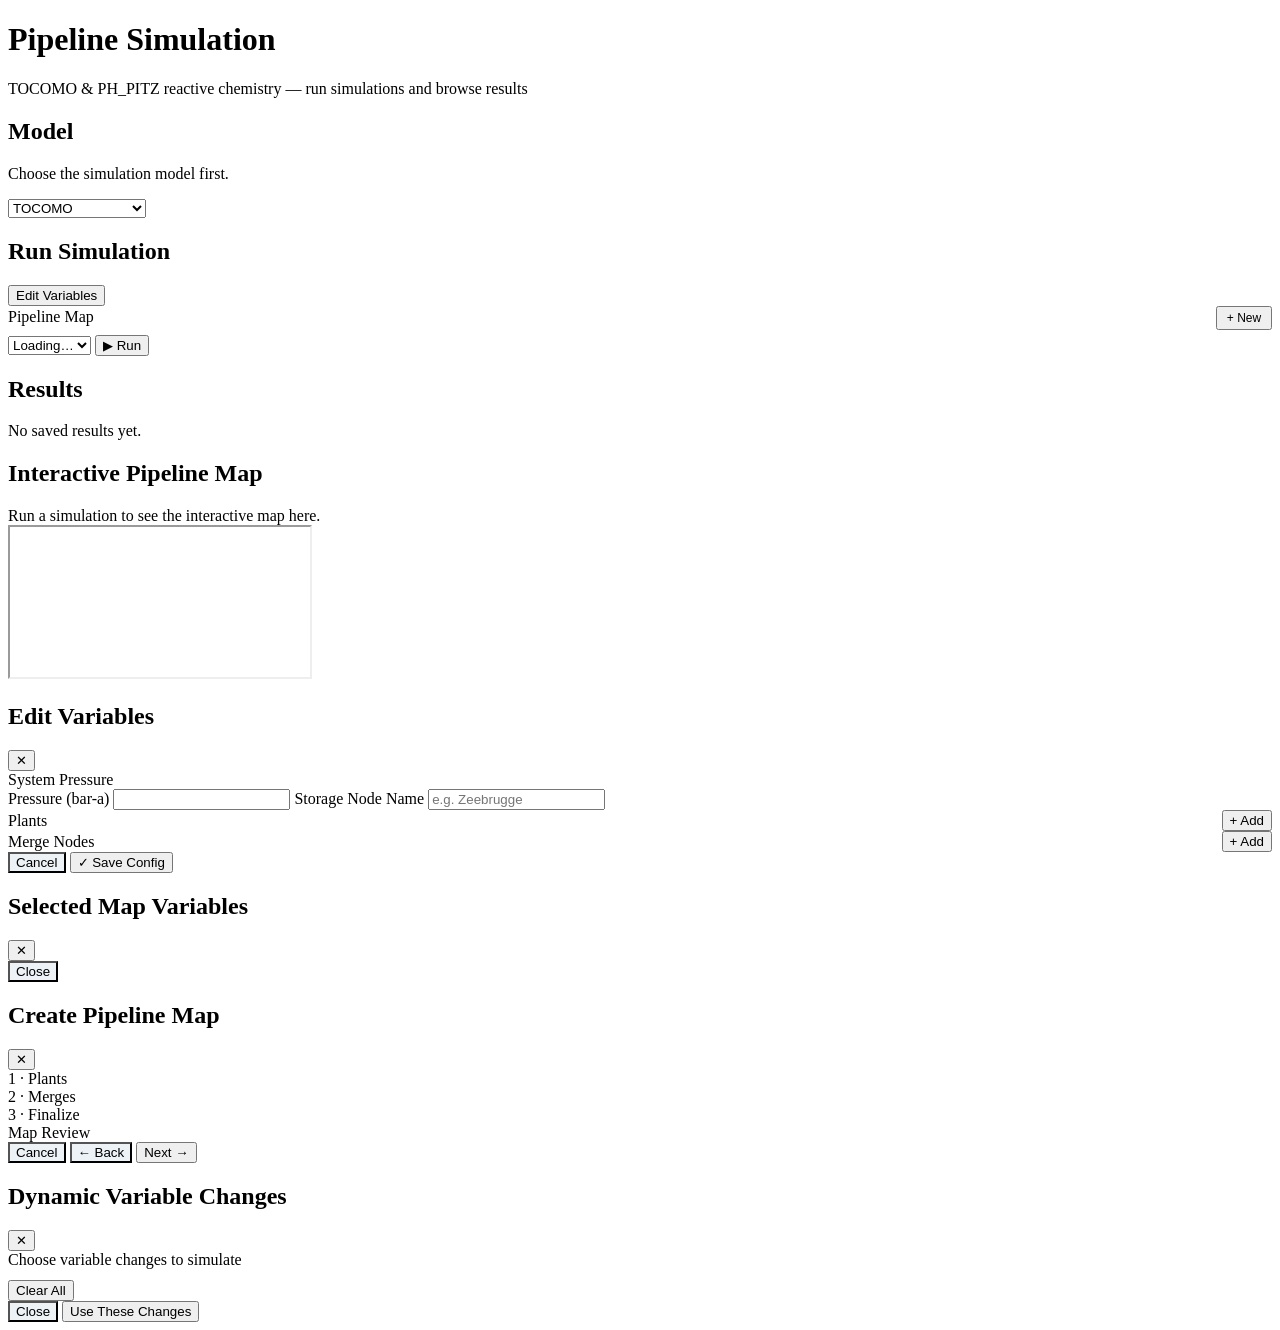
==== frontend/static/index.html @ cdde1760 "Revert "Merge pull request #6 from oliverspen/fix/map-editor-ux" This reverts commit fc902784e6efc22" ====
<!DOCTYPE html>
<html lang="en">
<head>
  <meta charset="UTF-8">
  <meta name="viewport" content="width=device-width, initial-scale=1.0">
  <title>Pipeline Simulation</title>
  <link rel="stylesheet" href="/static/styles.css">
</head>
<body>

<header>
  <div>
    <h1>Pipeline Simulation</h1>
    <p>TOCOMO &amp; PH_PITZ reactive chemistry — run simulations and browse results</p>
  </div>
</header>

<main>
  <!-- ── Controls panel ── -->
  <div class="vars-panel">
    <div class="card">
      <h2>Model</h2>
      <p class="vars-box-note">Choose the simulation model first.</p>
      <select id="model-sel" style="margin-bottom:0">
        <option value="tocomo">TOCOMO</option>
        <option value="phpitz">PH_PITZ Reactive</option>
        <option value="tocomo_dynamic">TOCOMO Dynamic</option>
        <option value="phpitz_dynamic">PH_PITZ Dynamic</option>
      </select>
    </div>

    <div class="card">
      <h2>Run Simulation</h2>

      <button class="btn btn-edit-vars-large" onclick="openConfigEditor()">Edit Variables</button>

      <div style="display:flex;justify-content:space-between;align-items:baseline;margin-bottom:.3rem;">
        <label for="map-sel" style="margin:0">Pipeline Map</label>
        <button class="btn btn-sm" onclick="openMapBuilder()" style="font-size:.75rem;padding:.2rem .55rem;">&#43; New</button>
      </div>
      <select id="map-sel"><option value="">Loading…</option></select>

      <div id="dynamic-run-settings" style="display:none;margin-top:.65rem;padding:.6rem;border:1px solid #e2e8f0;border-radius:10px;background:#f8fafc;">
        <div style="font-size:.78rem;color:#4a5568;margin-bottom:.45rem;">Dynamic Simulation Settings</div>
        <div class="field-row">
          <label><span>Time step (days)</span>
            <input id="dynamic-dt-days" type="number" step="any" min="0.000001" value="0.01">
          </label>
          <label><span>Total duration (days)</span>
            <input id="dynamic-duration-days" type="number" step="any" min="0.000001" value="2">
          </label>
        </div>
        <div style="display:flex;flex-direction:column;align-items:flex-start;margin-top:.55rem;gap:.35rem;">
          <button class="btn btn-sm" type="button" onclick="openDynamicChangesEditor()" style="min-width:220px;padding:.5rem 1rem;">Enter Changed Variables</button>
          <span id="dynamic-change-summary" style="font-size:.75rem;color:#4a5568;">No dynamic changes configured</span>
        </div>
      </div>

      <button class="btn btn-primary" id="run-btn" onclick="runSimulation()">▶ Run</button>
      <div id="run-progress" class="run-progress" aria-live="polite" style="display:none">
        <div id="run-progress-pct" class="run-progress-pct">0%</div>
        <div class="run-progress-track">
          <div id="run-progress-fill" class="run-progress-fill" style="width:0%"></div>
        </div>
      </div>
      <div class="status" id="run-status"></div>
    </div>

    <div class="card">
      <h2>Results</h2>
      <div id="results-links-list" class="results-links-list">
        <div class="empty">No saved results yet.</div>
      </div>
    </div>
  </div>

  <!-- ── Main panel ── -->
  <div class="result-area">

    <div class="card">
      <h2 id="map-panel-title">Interactive Pipeline Map</h2>
      <div class="empty" id="map-placeholder">Run a simulation to see the interactive map here.</div>
      <iframe id="map-frame" title="Pipeline map"></iframe>
    </div>

    <div class="card" id="results-card" style="display:none">
      <h2 class="results-title-inline">
        Results Summary
        <button id="results-filter-toggle" class="btn btn-sm" type="button" onclick="toggleResultsFilterPanel()" aria-expanded="false">Filter Parameters</button>
      </h2>
      <div id="results-controls" class="results-controls" style="display:none;">
        <div id="results-column-picker" class="results-column-picker"></div>
      </div>
      <table>
        <thead id="results-thead"></thead>
        <tbody id="results-tbody"></tbody>
      </table>
    </div>

  </div>
</main>

<script src="/static/app.js"></script>

<!-- ── Config Editor Modal ── -->
<div id="config-modal" class="modal">
  <div class="modal-box wide">
    <div class="modal-header">
      <h2>Edit Variables</h2>
      <button class="btn-close" onclick="closeModal('config-modal')">&#10005;</button>
    </div>
    <div class="modal-body">
      <div class="section-label">System Pressure</div>
      <div class="field-row">
        <label style="max-width:180px"><span>Pressure (bar-a)</span>
          <input id="cfg-p-bara" type="number" step="any">
        </label>
        <label style="max-width:260px"><span>Storage Node Name</span>
          <input id="cfg-storage-name" type="text" placeholder="e.g. Zeebrugge">
        </label>
      </div>

      <div class="section-label" style="display:flex;justify-content:space-between;align-items:center">
        <span>Plants</span>
        <button class="btn btn-sm" onclick="addPlant()">&#43; Add</button>
      </div>
      <div id="cfg-contaminant-controls"></div>
      <div id="cfg-plants"></div>

      <div class="section-label" style="display:flex;justify-content:space-between;align-items:center">
        <span>Merge Nodes</span>
        <button class="btn btn-sm" onclick="addMergeOption()">&#43; Add</button>
      </div>
      <div id="cfg-merges"></div>
    </div>
    <div class="modal-footer">
      <button class="btn" style="background:#edf2f7" onclick="closeModal('config-modal')">Cancel</button>
      <button class="btn btn-primary" style="width:auto" onclick="saveConfig()">&#10003; Save Config</button>
    </div>
  </div>
</div>

<!-- ── Map Variables Modal ── -->
<div id="map-vars-modal" class="modal">
  <div class="modal-box">
    <div class="modal-header">
      <h2>Selected Map Variables</h2>
      <button class="btn-close" onclick="closeModal('map-vars-modal')">&#10005;</button>
    </div>
    <div class="modal-body" id="map-vars-content"></div>
    <div class="modal-footer">
      <button class="btn" style="background:#edf2f7" onclick="closeModal('map-vars-modal')">Close</button>
    </div>
  </div>
</div>

<!-- ── Create Map Modal ── -->
<div id="map-modal" class="modal">
  <div class="modal-box wide">
    <div class="modal-header">
      <h2>Create Pipeline Map</h2>
      <button class="btn-close" onclick="closeModal('map-modal')">&#10005;</button>
    </div>
    <div class="modal-body">
      <div class="mb-builder-layout">
        <div class="mb-builder-form">
          <div class="wizard-steps">
            <div class="wizard-step active" id="wstep1">1 · Plants</div>
            <div class="wizard-step" id="wstep2">2 · Merges</div>
            <div class="wizard-step" id="wstep3">3 · Finalize</div>
          </div>
          <div class="wizard-panel active" id="mb-step1"></div>
          <div class="wizard-panel" id="mb-step2"></div>
          <div class="wizard-panel" id="mb-step3"></div>
        </div>
        <div class="mb-builder-review">
          <div class="section-label" style="margin-top:0">Map Review</div>
          <div id="mb-review" class="mb-review-canvas"></div>
        </div>
      </div>
    </div>
    <div class="modal-footer">
      <button class="btn" style="background:#edf2f7" onclick="closeModal('map-modal')">Cancel</button>
      <button class="btn" style="background:#edf2f7" id="mb-back-btn" onclick="goMBBack()" style="display:none">&#8592; Back</button>
      <button class="btn btn-primary" style="width:auto" id="mb-next-btn" onclick="goMBNext()">Next &#8594;</button>
      <button class="btn btn-primary" style="width:auto;display:none" id="mb-save-btn" onclick="saveMBMap()">&#10003; Save Map</button>
    </div>
  </div>
</div>

<!-- ── Dynamic Changes Modal ── -->
<div id="dynamic-vars-modal" class="modal">
  <div class="modal-box wide">
    <div class="modal-header">
      <h2>Dynamic Variable Changes</h2>
      <button class="btn-close" onclick="closeModal('dynamic-vars-modal')">&#10005;</button>
    </div>
    <div class="modal-body">
      <div class="section-label" style="margin-top:0">Choose variable changes to simulate</div>
      <div id="dynamic-vars-rows"></div>
      <div style="margin-top:.7rem;display:flex;gap:.45rem;flex-wrap:wrap;">
        <button class="btn btn-sm" type="button" onclick="clearDynamicChangeRows()">Clear All</button>
      </div>
    </div>
    <div class="modal-footer">
      <button class="btn" style="background:#edf2f7" onclick="closeModal('dynamic-vars-modal')">Close</button>
      <button class="btn btn-primary" style="width:auto" onclick="saveDynamicChanges()">Use These Changes</button>
    </div>
  </div>
</div>

</body>
</html>
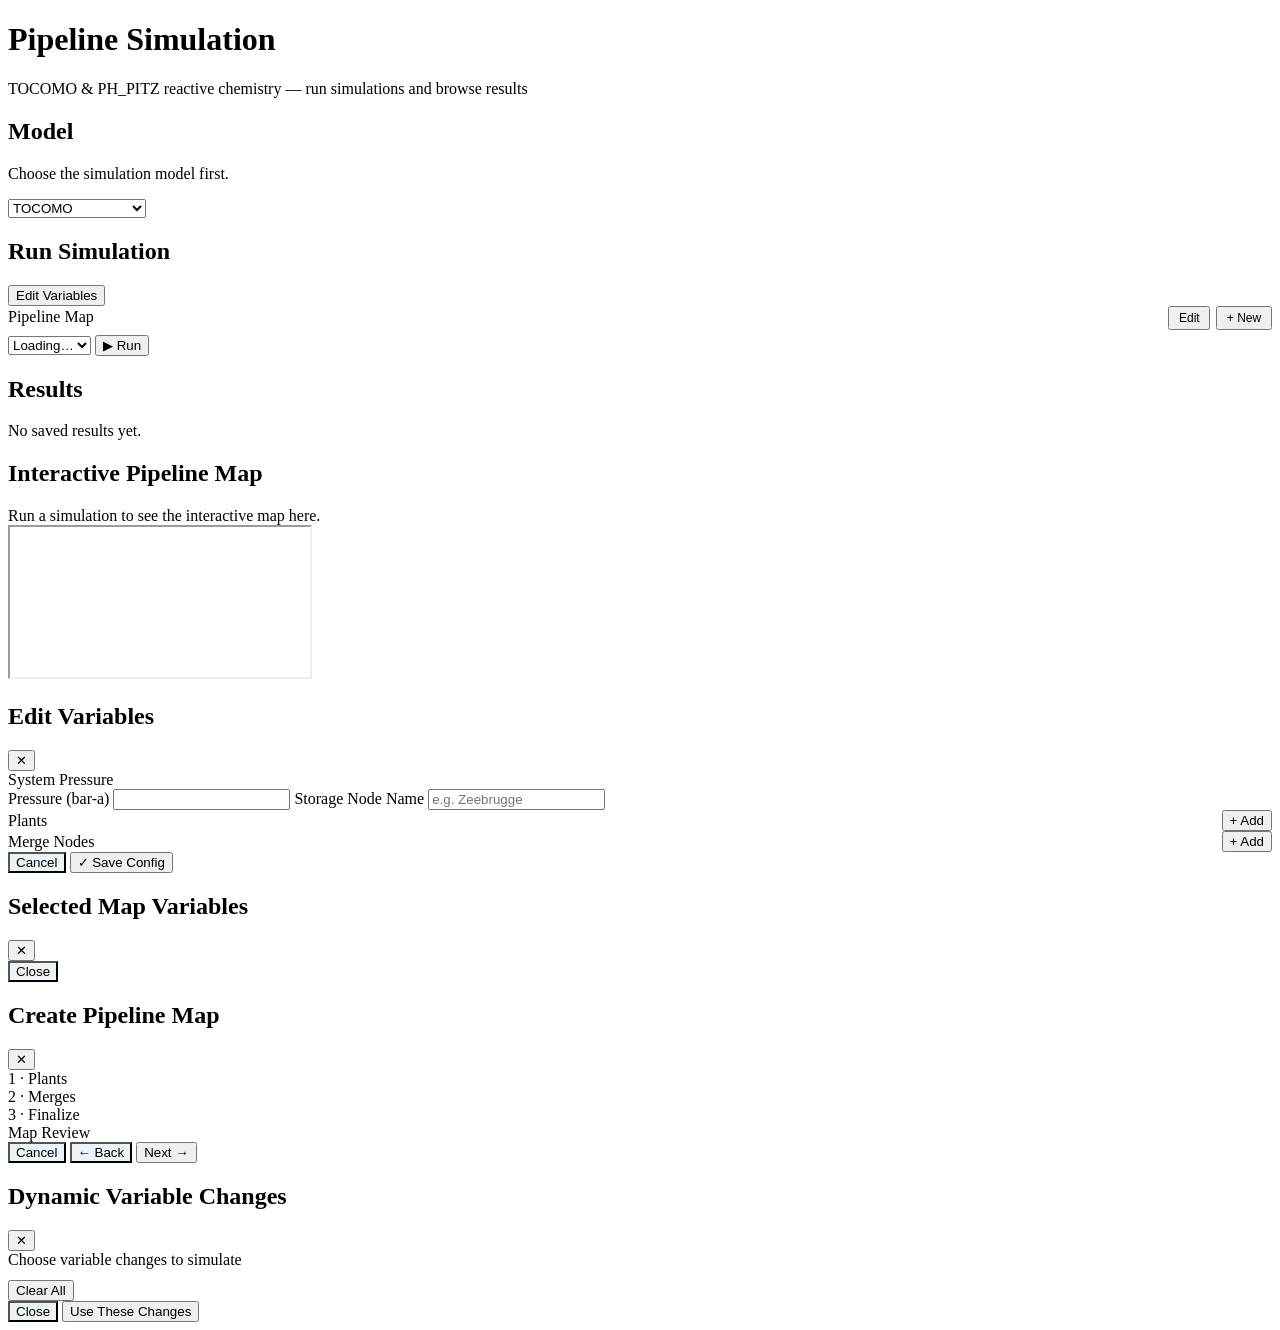
==== commit 89357234: "Revert "Merge pull request #7 from oliverspen/radix-ui-sync" This reverts commit a0dc5ea4d55ca8a06dd" ====
--- a/frontend/static/index.html
+++ b/frontend/static/index.html
@@ -36,7 +36,10 @@
 
       <div style="display:flex;justify-content:space-between;align-items:baseline;margin-bottom:.3rem;">
         <label for="map-sel" style="margin:0">Pipeline Map</label>
-        <button class="btn btn-sm" onclick="openMapBuilder()" style="font-size:.75rem;padding:.2rem .55rem;">&#43; New</button>
+        <div style="display:flex;gap:.35rem;align-items:center;">
+          <button class="btn btn-sm" id="map-edit-btn" onclick="openMapEditor()" style="font-size:.75rem;padding:.2rem .55rem;">Edit</button>
+          <button class="btn btn-sm" onclick="openMapBuilder()" style="font-size:.75rem;padding:.2rem .55rem;">&#43; New</button>
+        </div>
       </div>
       <select id="map-sel"><option value="">Loading…</option></select>
 
@@ -158,7 +161,7 @@
 <div id="map-modal" class="modal">
   <div class="modal-box wide">
     <div class="modal-header">
-      <h2>Create Pipeline Map</h2>
+      <h2 id="map-modal-title">Create Pipeline Map</h2>
       <button class="btn-close" onclick="closeModal('map-modal')">&#10005;</button>
     </div>
     <div class="modal-body">
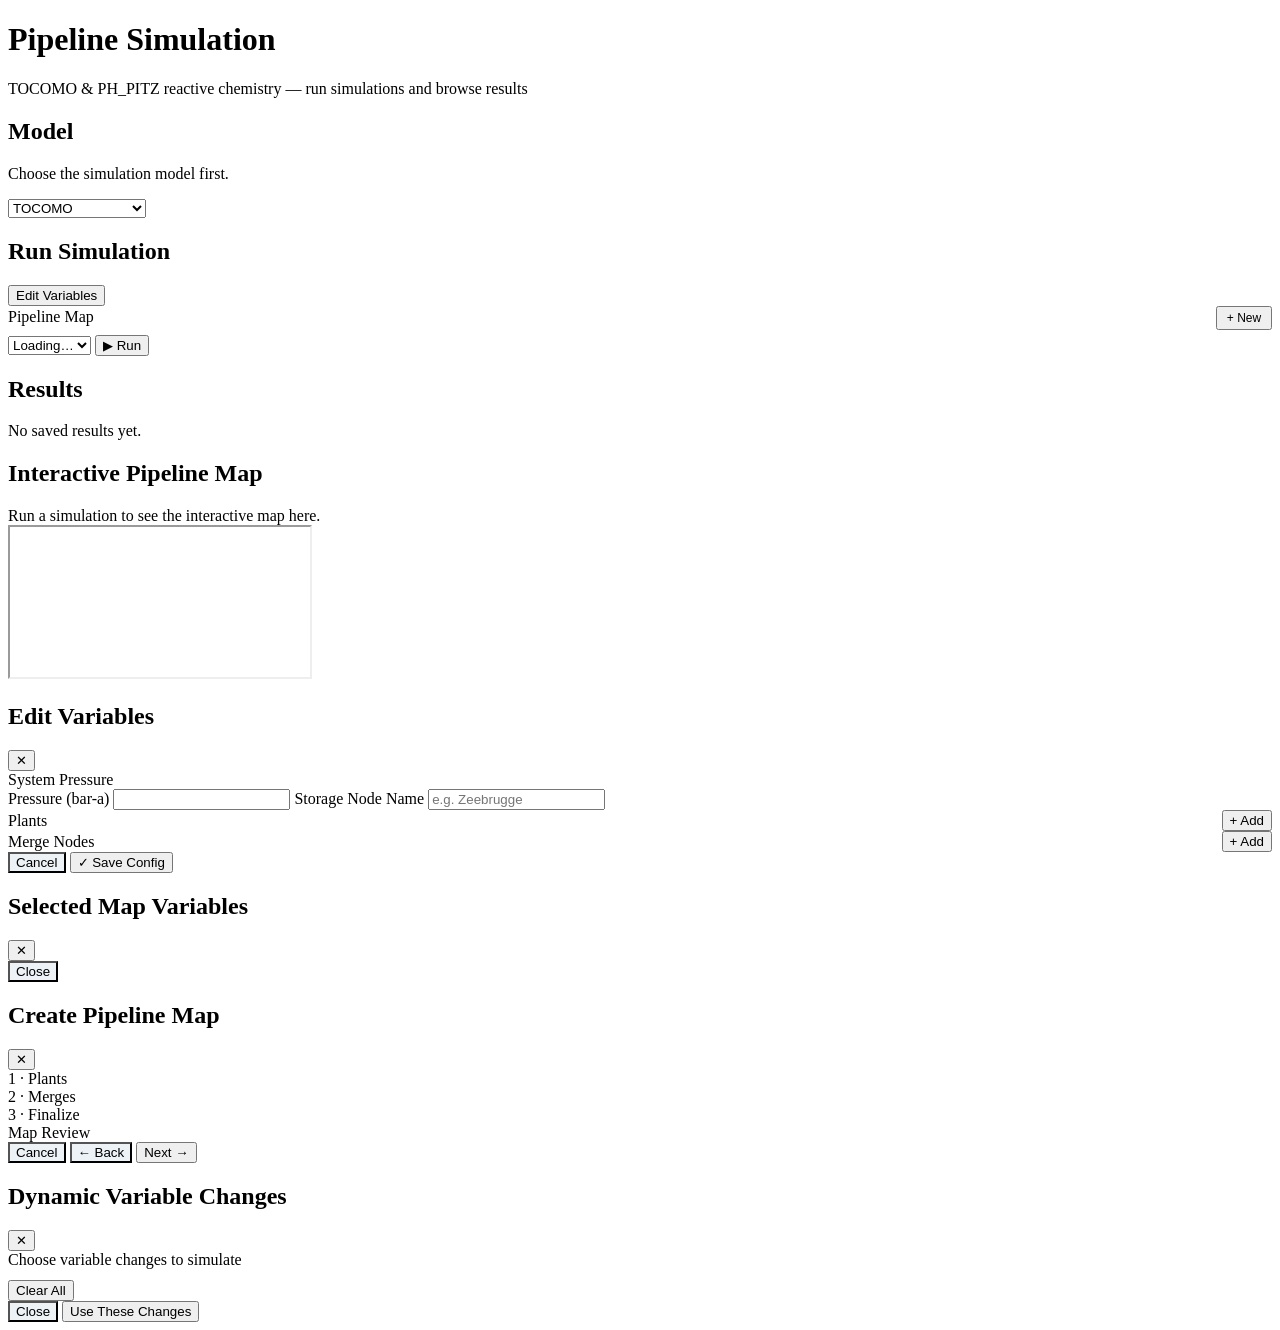
==== commit 4042ea7e: "Merge pull request #9 from oliverspen/rollback-to-pre-merge6 Rollback to known-good pre-merge-6 stat" ====
--- a/frontend/static/index.html
+++ b/frontend/static/index.html
@@ -36,10 +36,7 @@
 
       <div style="display:flex;justify-content:space-between;align-items:baseline;margin-bottom:.3rem;">
         <label for="map-sel" style="margin:0">Pipeline Map</label>
-        <div style="display:flex;gap:.35rem;align-items:center;">
-          <button class="btn btn-sm" id="map-edit-btn" onclick="openMapEditor()" style="font-size:.75rem;padding:.2rem .55rem;">Edit</button>
-          <button class="btn btn-sm" onclick="openMapBuilder()" style="font-size:.75rem;padding:.2rem .55rem;">&#43; New</button>
-        </div>
+        <button class="btn btn-sm" onclick="openMapBuilder()" style="font-size:.75rem;padding:.2rem .55rem;">&#43; New</button>
       </div>
       <select id="map-sel"><option value="">Loading…</option></select>
 
@@ -161,7 +158,7 @@
 <div id="map-modal" class="modal">
   <div class="modal-box wide">
     <div class="modal-header">
-      <h2 id="map-modal-title">Create Pipeline Map</h2>
+      <h2>Create Pipeline Map</h2>
       <button class="btn-close" onclick="closeModal('map-modal')">&#10005;</button>
     </div>
     <div class="modal-body">
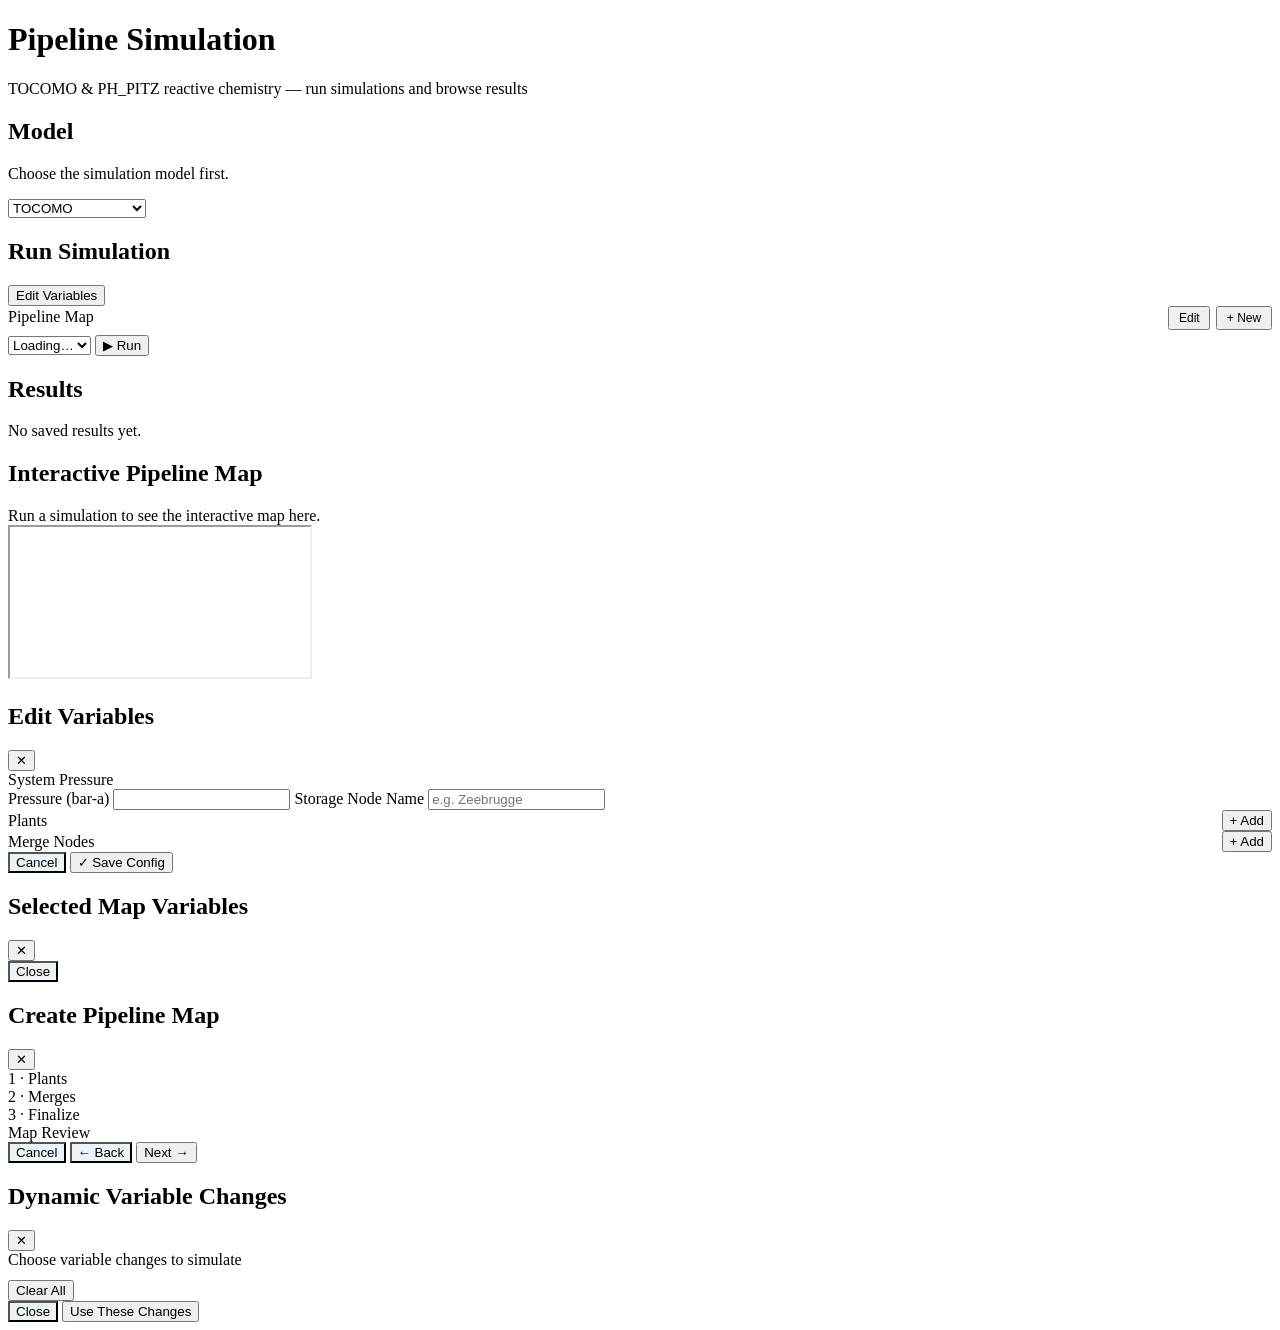
==== commit 0a12a83a: "Added edit map and node movement setting" ====
--- a/frontend/static/index.html
+++ b/frontend/static/index.html
@@ -36,7 +36,10 @@
 
       <div style="display:flex;justify-content:space-between;align-items:baseline;margin-bottom:.3rem;">
         <label for="map-sel" style="margin:0">Pipeline Map</label>
-        <button class="btn btn-sm" onclick="openMapBuilder()" style="font-size:.75rem;padding:.2rem .55rem;">&#43; New</button>
+        <div style="display:flex;gap:.35rem;">
+          <button class="btn btn-sm" onclick="openMapEditor()" style="font-size:.75rem;padding:.2rem .55rem;">Edit</button>
+          <button class="btn btn-sm" onclick="openMapBuilder()" style="font-size:.75rem;padding:.2rem .55rem;">&#43; New</button>
+        </div>
       </div>
       <select id="map-sel"><option value="">Loading…</option></select>
 
@@ -158,7 +161,7 @@
 <div id="map-modal" class="modal">
   <div class="modal-box wide">
     <div class="modal-header">
-      <h2>Create Pipeline Map</h2>
+      <h2 id="map-modal-title">Create Pipeline Map</h2>
       <button class="btn-close" onclick="closeModal('map-modal')">&#10005;</button>
     </div>
     <div class="modal-body">
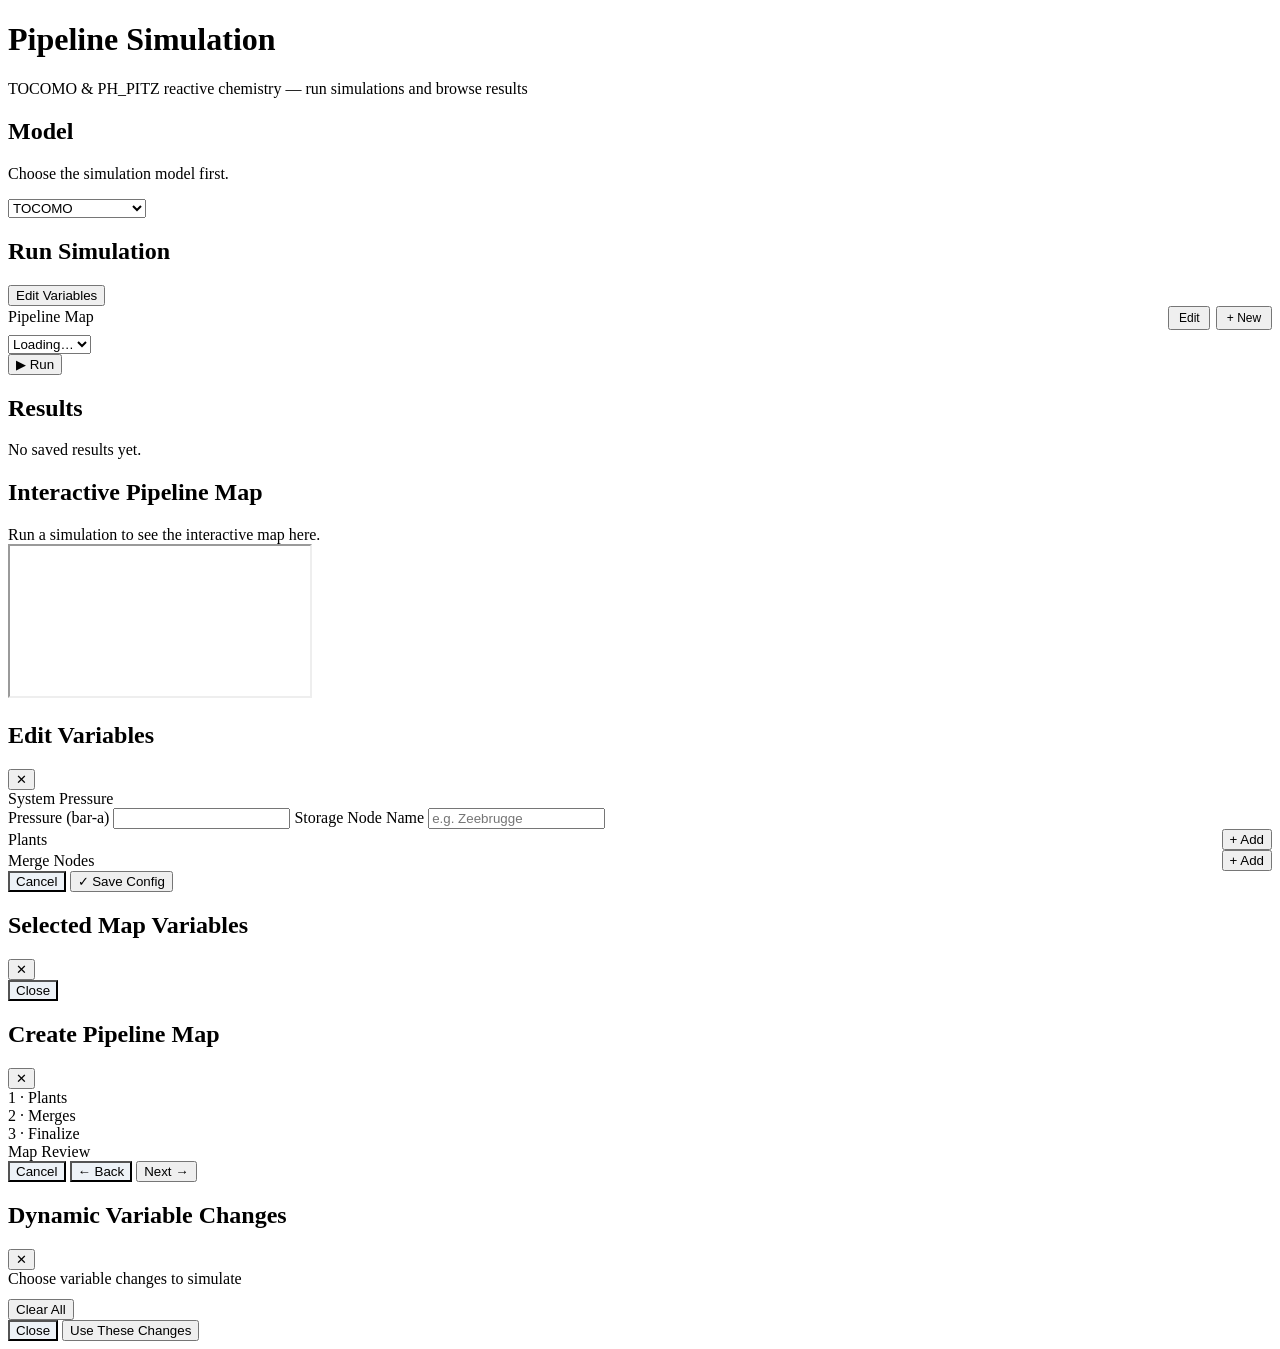
==== commit bd78c032: "fix dynamic models" ====
--- a/frontend/static/index.html
+++ b/frontend/static/index.html
@@ -42,6 +42,7 @@
         </div>
       </div>
       <select id="map-sel"><option value="">Loading…</option></select>
+      <div id="map-list" class="map-list" aria-label="Saved pipeline maps"></div>
 
       <div id="dynamic-run-settings" style="display:none;margin-top:.65rem;padding:.6rem;border:1px solid #e2e8f0;border-radius:10px;background:#f8fafc;">
         <div style="font-size:.78rem;color:#4a5568;margin-bottom:.45rem;">Dynamic Simulation Settings</div>
@@ -67,6 +68,7 @@
         </div>
       </div>
       <div class="status" id="run-status"></div>
+      <div class="status" id="run-warning" style="display:none"></div>
     </div>
 
     <div class="card">
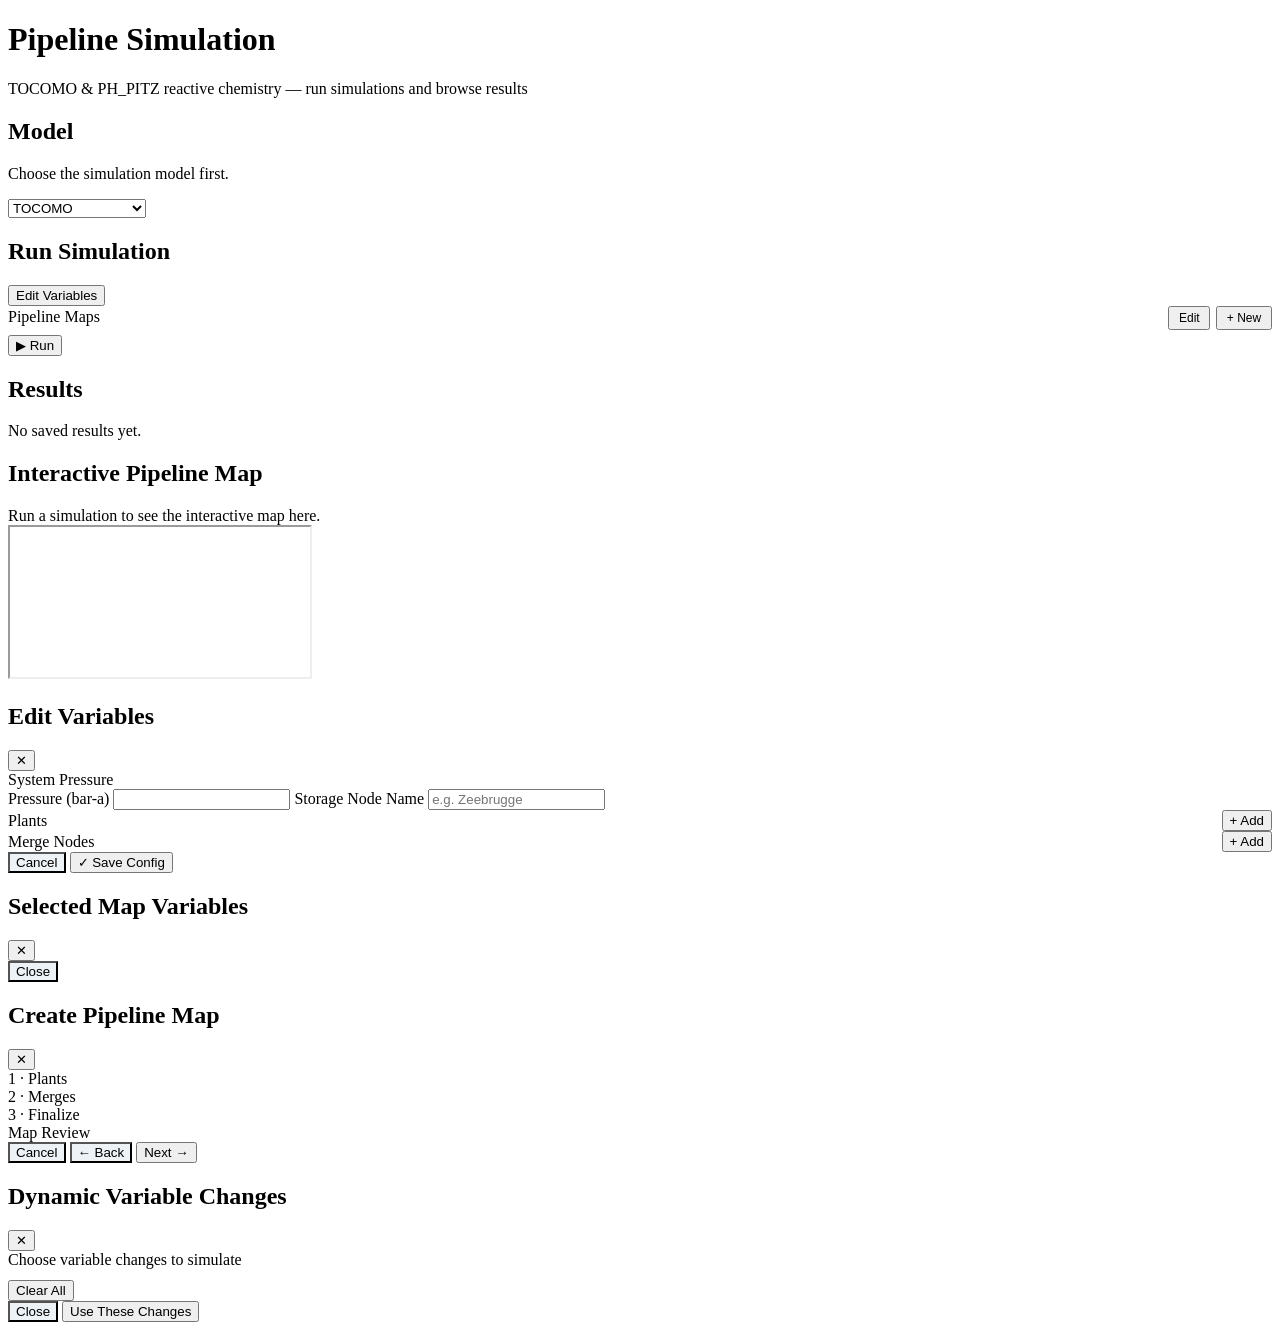
==== commit b1fa9eaa: "Changes to website" ====
--- a/frontend/static/index.html
+++ b/frontend/static/index.html
@@ -35,13 +35,13 @@
       <button class="btn btn-edit-vars-large" onclick="openConfigEditor()">Edit Variables</button>
 
       <div style="display:flex;justify-content:space-between;align-items:baseline;margin-bottom:.3rem;">
-        <label for="map-sel" style="margin:0">Pipeline Map</label>
+        <label style="margin:0">Pipeline Maps</label>
         <div style="display:flex;gap:.35rem;">
           <button class="btn btn-sm" onclick="openMapEditor()" style="font-size:.75rem;padding:.2rem .55rem;">Edit</button>
           <button class="btn btn-sm" onclick="openMapBuilder()" style="font-size:.75rem;padding:.2rem .55rem;">&#43; New</button>
         </div>
       </div>
-      <select id="map-sel"><option value="">Loading…</option></select>
+      <input id="map-sel" type="hidden" value="">
       <div id="map-list" class="map-list" aria-label="Saved pipeline maps"></div>
 
       <div id="dynamic-run-settings" style="display:none;margin-top:.65rem;padding:.6rem;border:1px solid #e2e8f0;border-radius:10px;background:#f8fafc;">
@@ -60,7 +60,7 @@
         </div>
       </div>
 
-      <button class="btn btn-primary" id="run-btn" onclick="runSimulation()">▶ Run</button>
+      <button class="btn btn-primary run-btn-spaced" id="run-btn" onclick="runSimulation()">▶ Run</button>
       <div id="run-progress" class="run-progress" aria-live="polite" style="display:none">
         <div id="run-progress-pct" class="run-progress-pct">0%</div>
         <div class="run-progress-track">
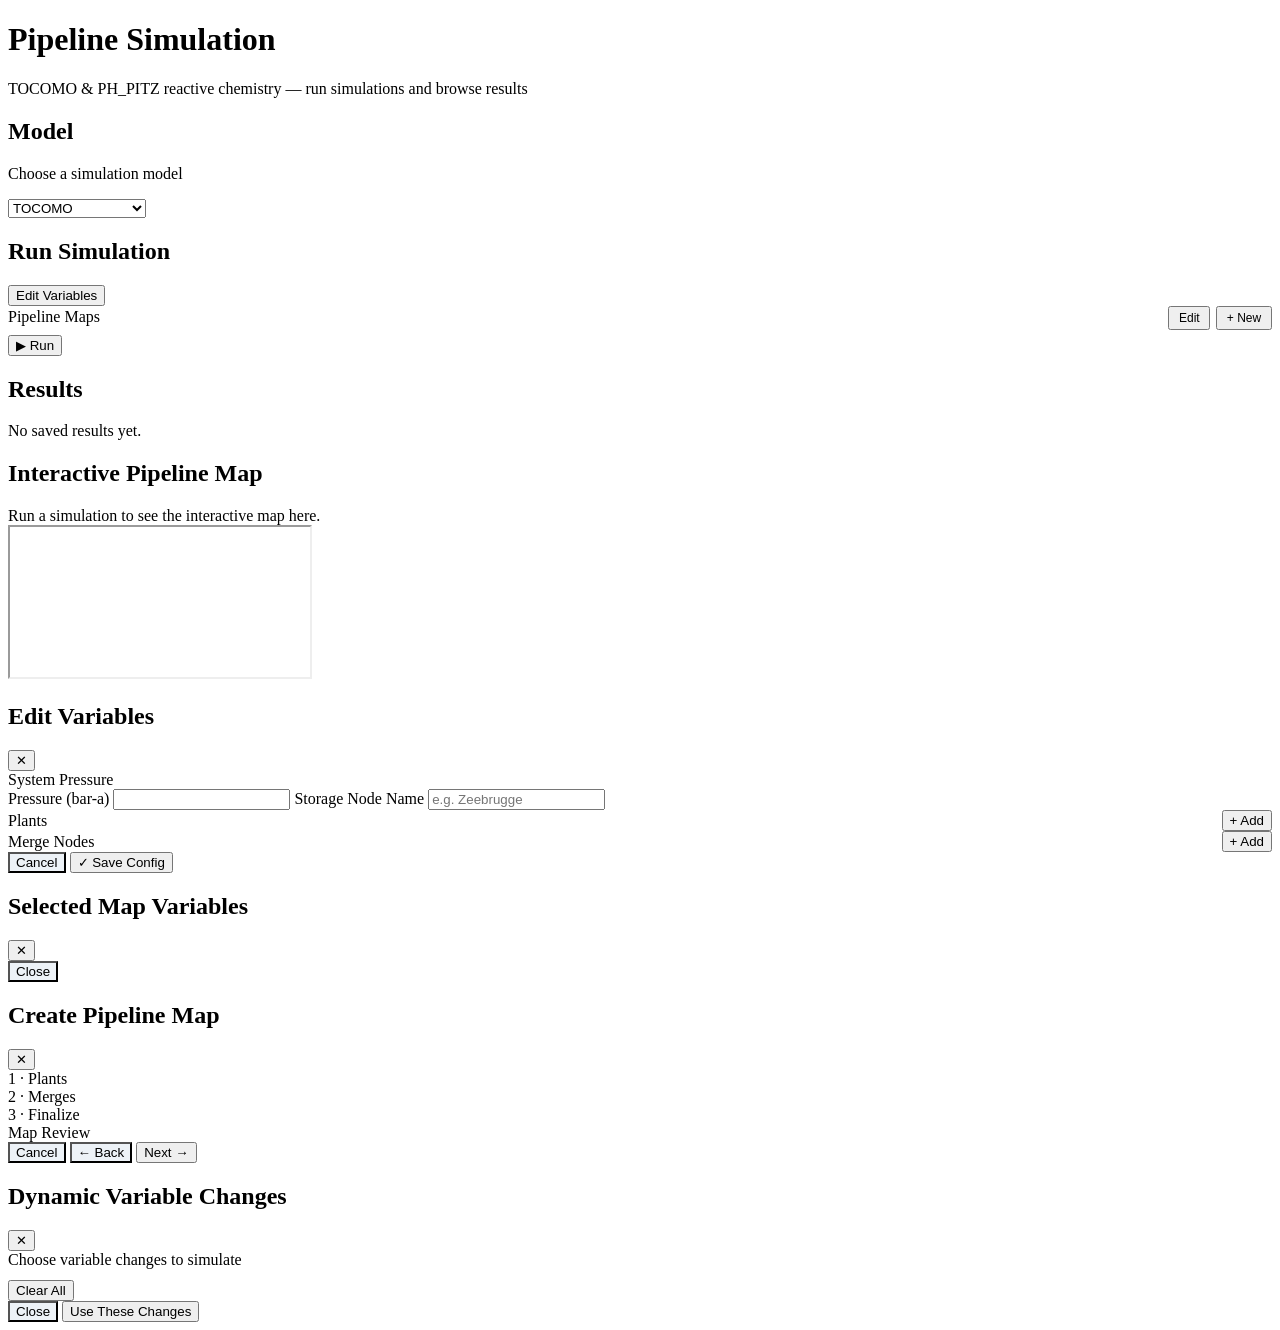
==== commit d5eadfd2: "cleanup" ====
--- a/frontend/static/index.html
+++ b/frontend/static/index.html
@@ -20,7 +20,7 @@
   <div class="vars-panel">
     <div class="card">
       <h2>Model</h2>
-      <p class="vars-box-note">Choose the simulation model first.</p>
+      <p class="vars-box-note">Choose a simulation model</p>
       <select id="model-sel" style="margin-bottom:0">
         <option value="tocomo">TOCOMO</option>
         <option value="phpitz">PH_PITZ Reactive</option>
@@ -105,7 +105,13 @@
   </div>
 </main>
 
-<script src="/static/app.js"></script>
+<script src="/static/js/app-helpers.js"></script>
+<script src="/static/js/app-maps.js"></script>
+<script src="/static/js/app-run.js"></script>
+<script src="/static/js/app-display.js"></script>
+<script src="/static/js/app-results.js"></script>
+<script src="/static/js/app-config.js"></script>
+<script src="/static/js/app-map-builder.js"></script>
 
 <!-- ── Config Editor Modal ── -->
 <div id="config-modal" class="modal">
